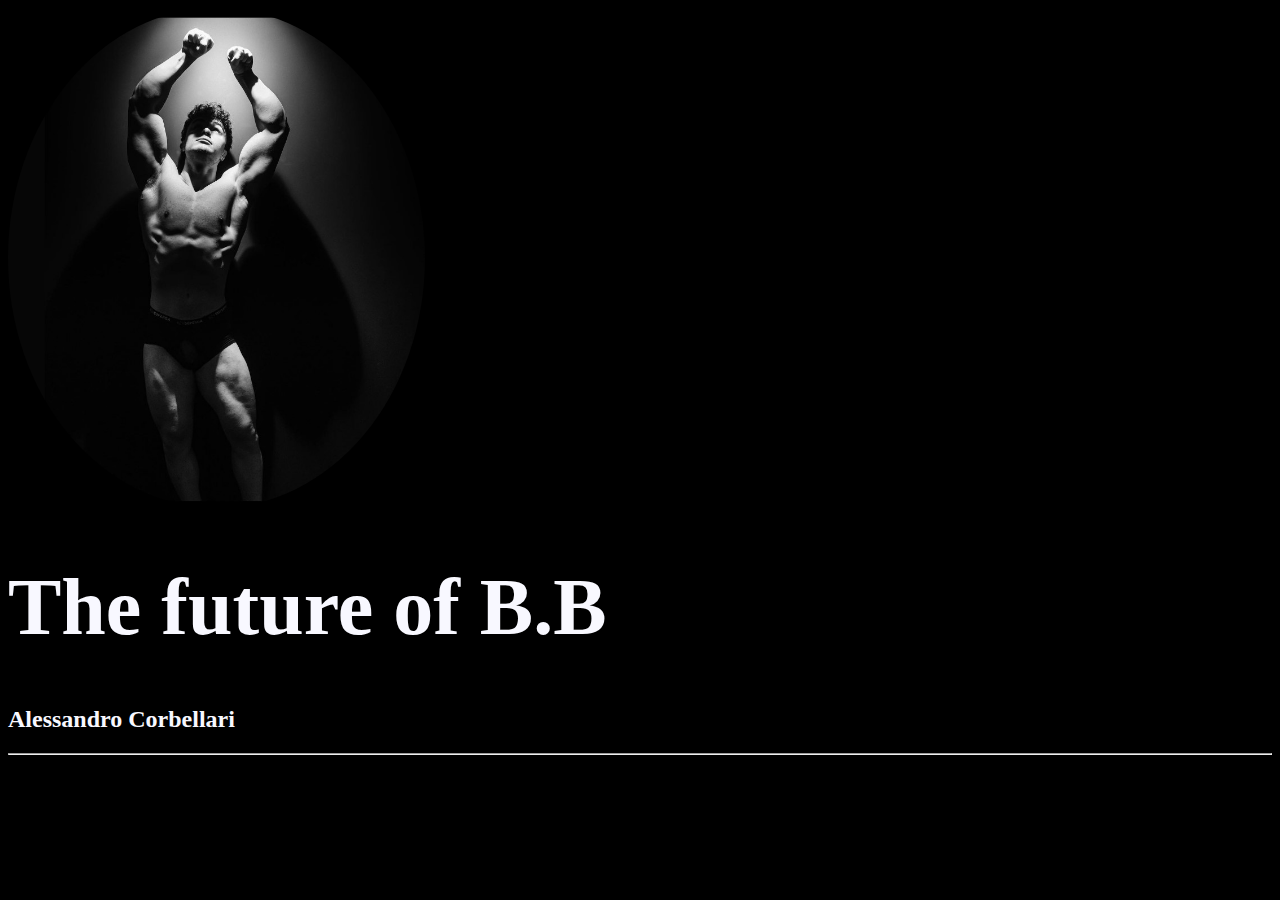
==== Compito.html @ f0a22cd9 "Sito su corbe" ====
<!DOCTYPE html>
<html>
    <head>
        <title> Alessando Corbellari</title>
        <link rel= "stylesheet" href="style.css" />
    </head>
    <body>
        <section class="Immagine"> 
            <img src="A.C.jpg" height="500px"/>
        </section>
        <h1 class="Titolo">
            The future of B.B
        </h1>
        <h2 class="s">
            Alessandro Corbellari
        </h2>
        <hr/>
        <section class="scritte">
            
        </section>
    </body>

</html>
---- style.css ----
img{
    border-radius: 50%;
}
.Immagine{
    display: flex;
    justify-content:left;
}
.Titolo{
    color: ghostwhite;
    font-family:fantasy;
    font-size: 5rem;
    text-align:start; 
}

.s{
    color: ghostwhite;
    text-align:initial;
}

body{
    background-color: black;
}
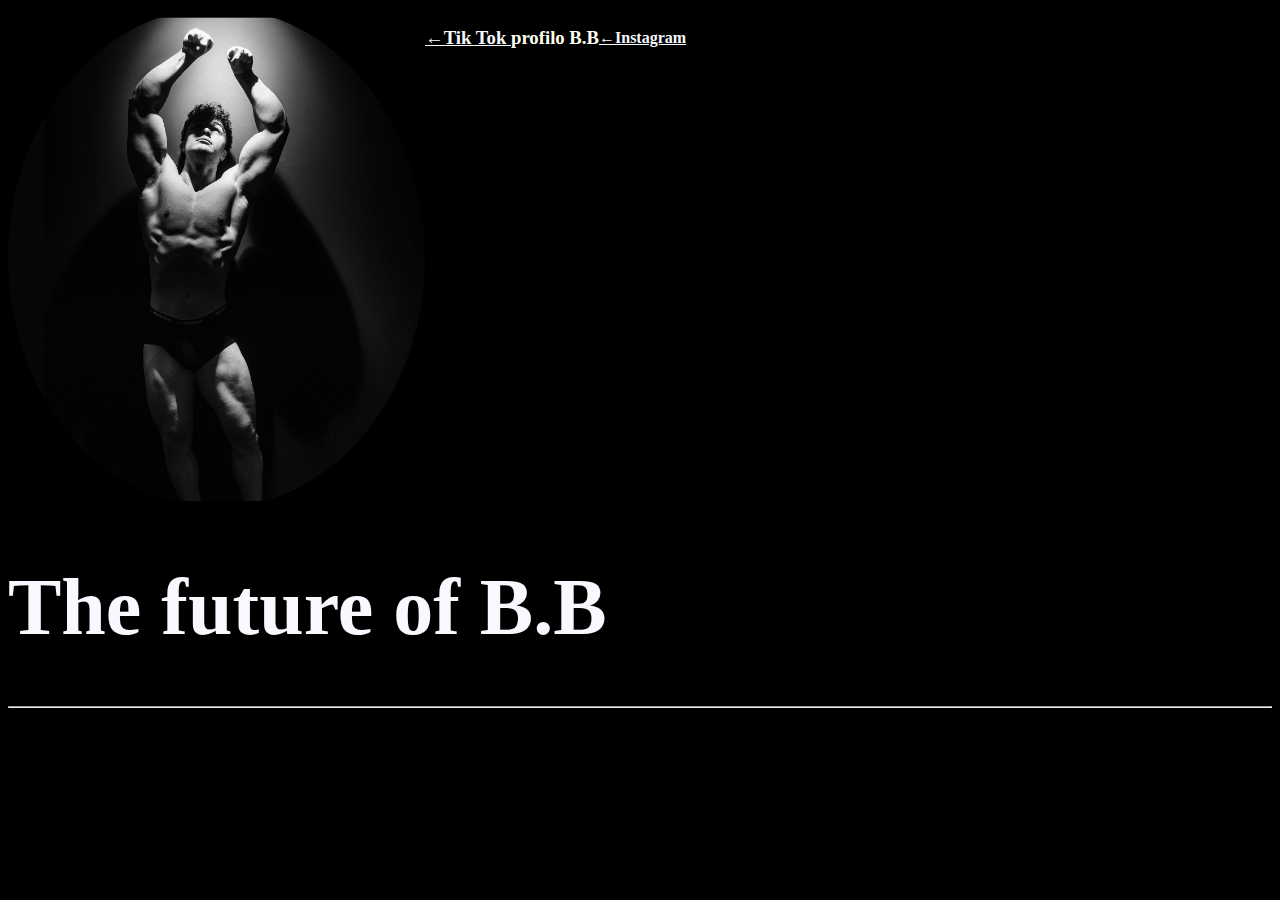
==== commit 9efbb15f: "sito" ====
--- a/Compito.html
+++ b/Compito.html
@@ -7,17 +7,26 @@
     <body>
         <section class="Immagine"> 
             <img src="A.C.jpg" height="500px"/>
+
+            <h3 class="c">
+            <a href="https://www.tiktok.com/@alessandrocorbellari_bb?lang=it-IT"  target="_blank"> 
+                ←Tik Tok   </a>
+             profilo B.B
+            </h3>
+            
+
+            <h4 class="b">
+                <a href=" https://www.instagram.com/alessandrocorbellari_bb/?next=%2F" target="_blank">
+                    ←Instagram </a> 
+            </h4>
+        
+        
+
         </section>
         <h1 class="Titolo">
             The future of B.B
         </h1>
-        <h2 class="s">
-            Alessandro Corbellari
-        </h2>
-        <hr/>
-        <section class="scritte">
-            
-        </section>
+        <hr/> 
     </body>
 
 </html>--- a/style.css
+++ b/style.css
@@ -12,12 +12,22 @@
     text-align:start; 
 }
 
-.s{
+.scritte{
     color: ghostwhite;
-    text-align:initial;
 }
 
 body{
     background-color: black;
 }
 
+a{
+    color: ghostwhite;
+}
+
+ .c{
+    color: ivory;
+ }
+
+ .b{
+    color: ivory;;
+ }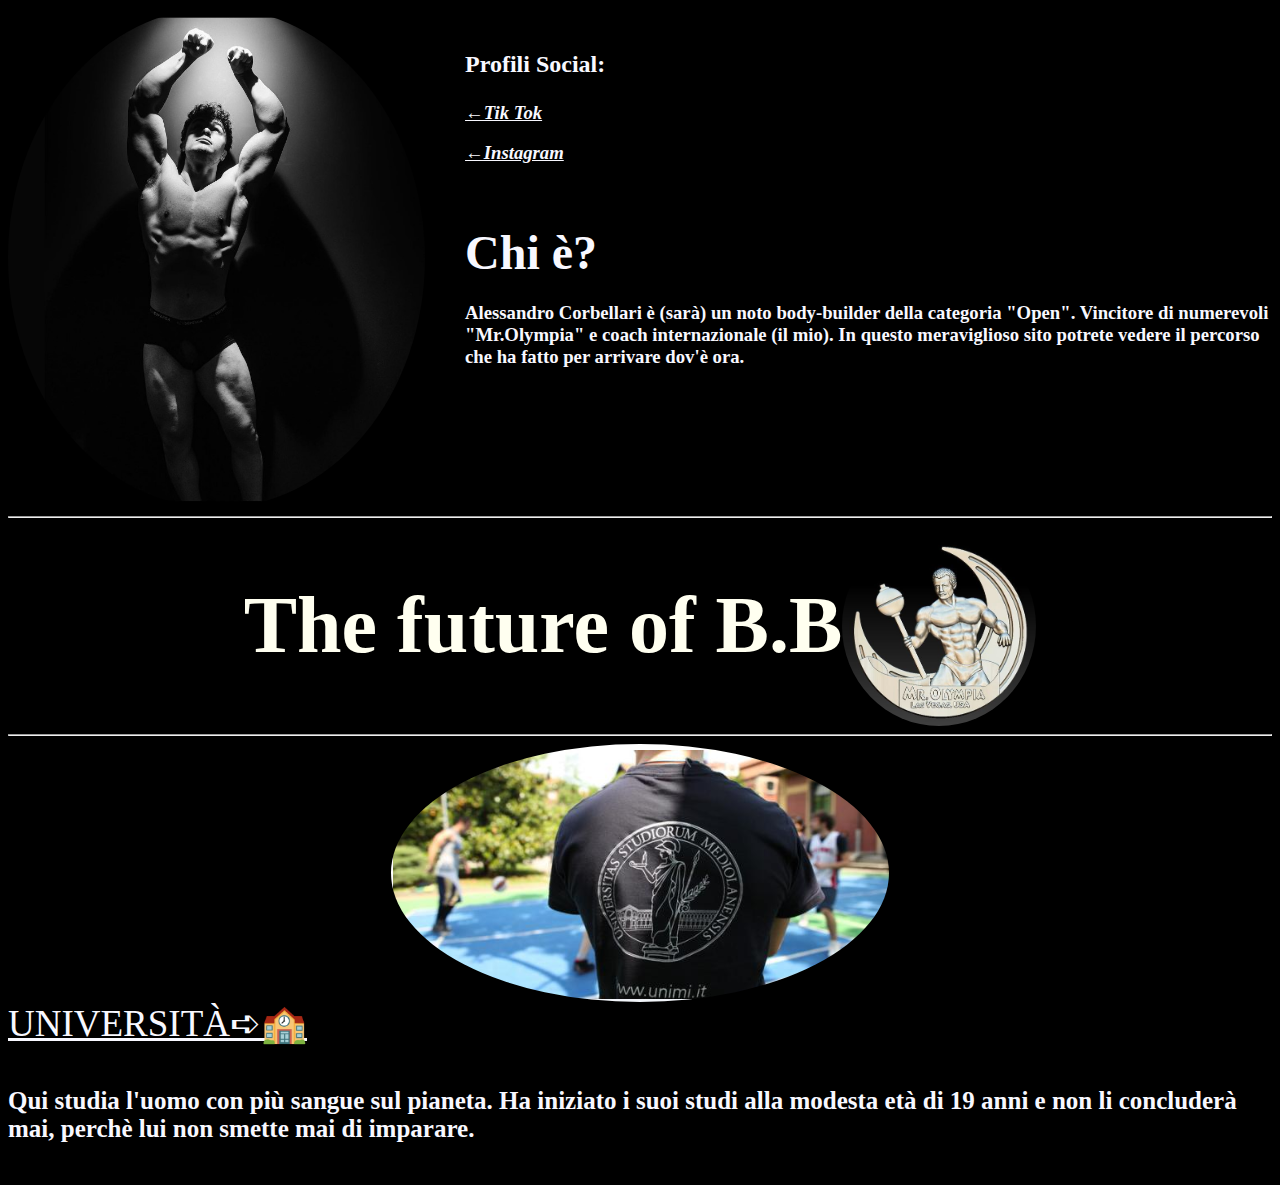
==== commit e6cfa2fa: "Si" ====
--- a/Compito.html
+++ b/Compito.html
@@ -5,28 +5,43 @@
         <link rel= "stylesheet" href="style.css" />
     </head>
     <body>
-        <section class="Immagine"> 
-            <img src="A.C.jpg" height="500px"/>
+    <section class="Immagine"> 
+        <img src="A.C.jpg" height="500px"/>
 
-            <h3 class="c">
-            <a href="https://www.tiktok.com/@alessandrocorbellari_bb?lang=it-IT"  target="_blank"> 
-                ←Tik Tok   </a>
-             profilo B.B
-            </h3>
-            
+        <h3>
+            <ul>
+                <p class="f"> Profili Social: <p/>
+                <li><a href="https://www.tiktok.com/@alessandrocorbellari_bb?lang=it-IT" target="_blank"> ←Tik Tok</a></li>
+                <p> </p>
+                <li><a href="https://www.instagram.com/alessandrocorbellari_bb/?next=%2F" target="_blank"> ←Instagram</a></li>
+                <p>"" </p>
+                    
+                <p class="g"> Chi è?             
+                </p>
+                <p class="c"> Alessandro Corbellari è (sarà) un noto body-builder della categoria "Open". Vincitore di numerevoli "Mr.Olympia" e coach internazionale (il mio). In questo meraviglioso sito potrete vedere il percorso che ha fatto per arrivare dov'è ora.</p>
+                </ul>
+        </h3>
+    </section>
+    <hr/>
 
-            <h4 class="b">
-                <a href=" https://www.instagram.com/alessandrocorbellari_bb/?next=%2F" target="_blank">
-                    ←Instagram </a> 
-            </h4>
-        
-        
-
-        </section>
+    
+    <section class="Im2">
         <h1 class="Titolo">
             The future of B.B
         </h1>
-        <hr/> 
+        <img class="Im2" src="87c79ac16d5cbd8d9f57d0d77c6757a3.jpg" height="200px">
+    </section>
+    <hr/>
+        
+    
+    <section class="stat">
+        <img class="stat" src="Screenshot_20230207_213336.jpg">
+    </section>
+
+    <section class="Uni">
+        <a href= "https://www.unimi.it/it/corsi/facolta-e-scuole/scienze-motorie" target="_blank" > UNIVERSITÀ➪🏫 </a>
+        <h5 class="Banana"> Qui studia l'uomo con più sangue sul pianeta. Ha iniziato i suoi studi alla modesta età di 19 anni e non li concluderà mai, perchè lui non smette mai di imparare.</h5>
+    </section>
+
     </body>
-
-</html>+</html>
--- a/style.css
+++ b/style.css
@@ -6,15 +6,13 @@
     justify-content:left;
 }
 .Titolo{
-    color: ghostwhite;
+    color: ivory;
     font-family:fantasy;
     font-size: 5rem;
-    text-align:start; 
+    text-align:left; 
 }
 
-.scritte{
-    color: ghostwhite;
-}
+
 
 body{
     background-color: black;
@@ -25,9 +23,43 @@
 }
 
  .c{
-    color: ivory;
+    color:ghostwhite;
  }
 
- .b{
-    color: ivory;;
- }+
+ .f{
+    font-size:x-large;
+    color:ghostwhite;
+ }
+    
+ 
+
+ li{
+    font-style: oblique;
+ }
+
+ .g{
+    color:ghostwhite ;
+    font-size: 3rem;
+    line-height: 2%;
+ }
+
+.Im2{
+    display: flex;
+    justify-content: center;
+}
+
+.Uni{
+    font-size: 37px;
+}
+
+.Banana{
+    
+    color: ghostwhite;
+    font-size: 25px;
+}
+
+.stat{
+    display: flex;
+    justify-content: center;
+}